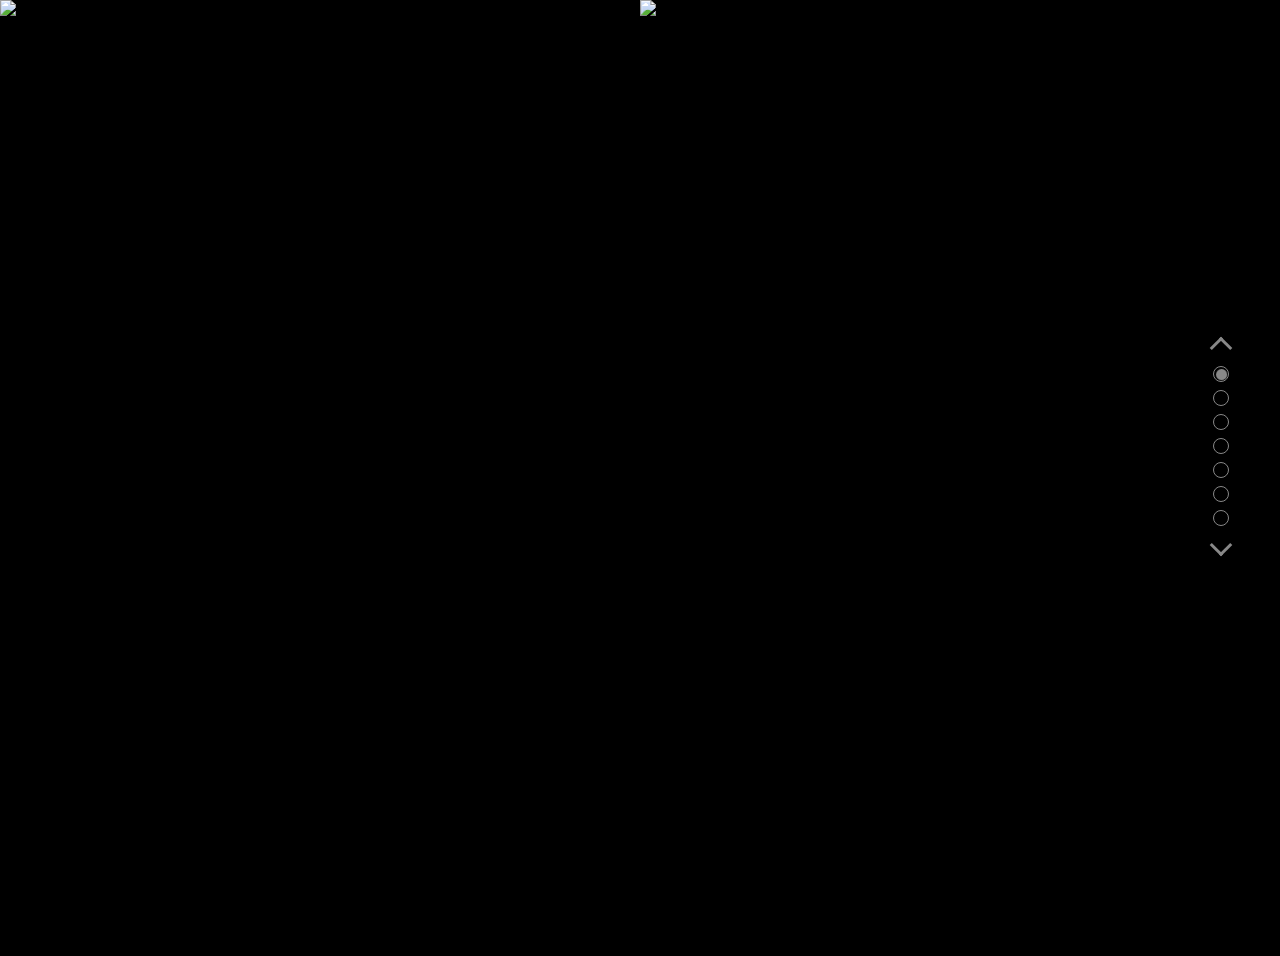
==== index.html @ a9593746 "Update index.html" ====
<!DOCTYPE html>
<html lang="en" >
<head>
  <meta charset="UTF-8">
  <title>Complot</title>
  <link rel="stylesheet" href="./style.css">

</head>
<body>
<!-- partial:index.partial.html -->
<div class="scene">

  <div class="page page-1 active">
    <div class="half left">
      <img src="https://images.news18.com/ibnlive/uploads/2020/08/1596422802_untitled-design-1.png?im=FitAndFill,width=1200,height=1200"/>
    </div>
    <div class="half right">
        <h1 class="title">Les extraterrestres et les pyramides </h1>
        <h2 class="description"> Ils sont partout.</h2>
        <img src="https://wallpaper-mania.com/wp-content/uploads/2018/09/High_resolution_wallpaper_background_ID_77700320264.jpg" style="width: 100%" >
      </div>
  </div>
  <div class="page page-2">
    <div class="half left withText">
      <h1 class="heading">Histoire du complot</h1>
      <img src="https://wallpaper-mania.com/wp-content/uploads/2018/09/High_resolution_wallpaper_background_ID_77700320264.jpg" >
      <h2 class="text1"> Nombreuses sont les personnes croyant dures comme fer à 
        l'influence des extraterrestres sur certaines de nos constructions antiques.
        Les pyramides, Stonehenge, les Moaï sur les îles de paques, les zones d'ombres
        des scientifiques sont exploitées pour crier au complot.

        <br><br> 

         En Egypte, c'est la pyramide de Kheops qui intrigue et qui est suggette à de nombreuses théories
      </h2>
    </div>
    <div class="half right">
      <img src="https://cdn.mos.cms.futurecdn.net/c7GYXE3TEQvvFGDZDvXDTT-1200-80.jpg"/>

      <img src="https://wallpaper-mania.com/wp-content/uploads/2018/09/High_resolution_wallpaper_background_ID_77700320264.jpg" >
    </div>
  </div>
  <div class="page page-3">
    <div class="half left">
      <img src="https://cdn.pixabay.com/photo/2021/04/30/12/21/alien-6218783_1280.jpg" style="width:150%; display:block; margin-right: -0% " >
     <!-- <img src="https://wallpaper-mania.com/wp-content/uploads/2018/09/High_resolution_wallpaper_background_ID_77700320264.jpg"/>
    --> 
   </div>
    <div class="half right withText">
      <h1 class="heading">La théorie </h1>
      <img src="https://wallpaper-mania.com/wp-content/uploads/2018/09/High_resolution_wallpaper_background_ID_77700320264.jpg"/>
    <h2 class="text2">
      La théorie sous-entend qu’avec les outils de l’époque, il aurait été impossible
      de construire des bâtiments aussi poussés et finis. En effet, à l’époque de la 
      construction, la roue n’avait pas encore été inventée, et les outils utilisés étaient 
      des maillets de pierre, des burins de cuivre et des cordes de chanvres. 
      Comment peut-on construire des bâtiments si imposants, à la symétrie parfaite 
      et aux formes complexes avec ces outils-là ?? De plus, le chiffre Pi et le nombre d’or
      apparaissent partout, sans être connu à l’époque. Tout nous ramène à la même conclusion
      : les Egyptiens ont été aidé par une intelligence supérieure.
    </h2>
    
    </div>
  </div>

  <div class="page page-4">
    <div class="half left withText">
      <h1 class="heading">La théorie </h1>
      <img src="https://wallpaper-mania.com/wp-content/uploads/2018/09/High_resolution_wallpaper_background_ID_77700320264.jpg"/>

      <h2 class="text5">
        Il existe des centaines de pyramides en Egypte. 
        La première ayant été construite autour de 2700 avant JC et la 
        dernière autour de 1500 ou 1600 avant JC. Alors pourquoi la
        pyramide de Kheops a autant marqué les esprits ? Tout simplement
        parce qu’elle est trop parfaite pour être fait par des simples humains. 
        Tandis que cette pyramide, qui est la plus grande et la plus complexe des pyramines égyptiennes, 
        fait fonctionner l’imaginaire de bon nombre de personnes, les autres pyramides 
        ne sont plus en bon état a l’heure qu’il est. Sans dire qu’elles sont mal faites,
        le contexte du pays était différent et beaucoup plus propice à la création d’une 
        structure de cette envergure. 
      </h2>
    </div>
    <div class="half right">
      <img src="imgs\keopsalien.jpg" style="width:170%">
    </div>
  </div>
  <div class="page page-5">
    <div class="half left withText">
      <img src="https://github.com/Toskine/Toskine.github.io/blob/main/imgs/reporter.jpg?raw=true">
        </div>
    <div class="half right">
      
      <img src="https://wallpaper-mania.com/wp-content/uploads/2018/09/High_resolution_wallpaper_background_ID_77700320264.jpg"/>
      <h1 class="heading">Notre reporter</h1>
      <img src="https://wallpaper-mania.com/wp-content/uploads/2018/09/High_resolution_wallpaper_background_ID_77700320264.jpg"/>
     <h2 class="text4"> 
      Valou Le Boulanger notre reporter sur place nous emmène à la découverte des pyramides
      et de leur constructions.
      <br>
      <br>
      <i> "c'est un honneur pour moi de vous raconter l'Histoire, la vraie !"</i>
      
     </h2>
    </div>
  </div>

  

  <div class="page page-6">
    <div class="half left withText">
      <h1 class="headingfat"> La réalité </h1>
      <img src="https://wallpaper-mania.com/wp-content/uploads/2018/09/High_resolution_wallpaper_background_ID_77700320264.jpg"/>
      <h2 class="text6"> La pyramide de Kheops a été construite pendant la 4eme dynastie d’Egypte (il y en a eu 18)
        en l’an 2560 avant JC donc tout de même plus de 100 ans après la première.
         Pourquoi les aliens vont aider les Égyptiens à construire cette pyramide et
          pas les autres. Aucune autre pyramide n’a eu une telle précision dans son 
          assemblage et sa conception mais cela ne viendrait-il pas du fait qu’a cette 
          période l’Egypte était un très grand empire très riche et très peuplé, sans compter
           les nombreux esclaves venant des conquêtes. Plutôt que d’admettre nos limites 
           causées par de nombreux paramètres, nous préférons décrédibiliser les anciennes
            civilisations et leurs exploits certainement à cause d’ego mal placé.
             De nombreux travailleurs des temps modernes admettent qu’il est impossible pour 
             eux de refaire ces constructions avec les mêmes moyens qu’eux à l’époque. 
             Alors il est plus facile pour certains d’affirmer la présence de petits hommes vert 
             sur le chantier.
          </h2> 
    </div>
    <div class="half right">
      <img src="imgs\djeser.jpg" style="width:120%" />
    </div>
  </div>

  

  <div class="page page-7">
    <div class="half left withText">
      <h1 class="heading"> La réalité </h1>
      <img src="https://wallpaper-mania.com/wp-content/uploads/2018/09/High_resolution_wallpaper_background_ID_77700320264.jpg" style="width:100%;" />
    <h2 class="text3"> Les Égyptiens utilisaient également de nombreuses méthodes de fabrication 
      qui semble en apparence simple mais qui étaient très efficaces. Mais même si le doute persiste, il ne faut pas oublier que les Égyptiens étaient en très grand
      nombre et donc que même si certains manœuvres paraissent impossibles à l'échelle humaine,
      la présence d'un grand nombre d'ouvriers pouvait rendre cette manœuvre plus simple et donc réalisable.
        </h2>
    </div>
    <div class="half right">
      <img src="imgs\photoVal.jpg" style="width:130%";/>
    </div>
  </div>
<div class="nav-panel">
  <div class="scroll-btn up"></div>
  <div class="scroll-btn down"></div>
  <nav>
    <ul>
      <li data-target="1" class="nav-btn nav-page1 active"></li>
      <li data-target="2" class="nav-btn nav-page2"></li>
      <li data-target="3" class="nav-btn nav-page3"></li>
      <li data-target="4" class="nav-btn nav-page4"></li>
      <li data-target="5" class="nav-btn nav-page5"></li>
      <li data-target="6" class="nav-btn nav-page6"></li>
      <li data-target="7" class="nav-btn nav-page7"></li>
    </ul>
  </nav>
</div>
</div>
<!-- partial -->
  <script src='https://cdnjs.cloudflare.com/ajax/libs/jquery/2.1.3/jquery.min.js'></script>
<script src='https://cdnjs.cloudflare.com/ajax/libs/jquery-easing/1.4.1/jquery.easing.min.js'></script><script  src="./script.js"></script>

</body>
</html>
---- style.css ----
/*
https://codepen.io/suez/pen/JoWKKX
*/
@import url('https://fonts.googleapis.com/css2?family=Tajawal:wght@500&display=swap');

*, *:before, *:after {
  box-sizing: border-box;
  margin: 0;
  padding: 0;
  user-select:none;
}

html, body {
  height: 100%;
  overflow: hidden;
  background: black;
  --gl_dur: .5s;
}
@media (max-width: 767px) {
  html, body {
    font-size: 80%;
  }
}
@media (max-width: 640px) {
  html, body {
    font-size: 60%;
  }
}
@media (max-width: 480px) {
  html, body {
    font-size: 40%;
  }
}
.inner, .nav-panel ul .nav-btn:after {
  content: "";
  position: absolute;
  top: 50%;
  left: 50%;
}

.scene {
  width: 100%;
  height: 100%;
  position:absolute;
}

.page {
  z-index: 1;
  position: absolute;
  top: 0;
  left: 0;
  width: 100%;
  height: 100%;
  transition: transform var(--gl_dur), opacity var(--gl_dur), z-index var(--gl_dur);
  will-change: transform, opacity;
}

.page:nth-child(1) .right img,
.page:nth-child(2) .right img,
.page:nth-child(3) .right img,
.page:nth-child(4) .right img,
.page:nth-child(5) .right img,
.page:nth-child(6) .right img{ 
  width:100%;
  height:auto;
  float:left;
}
.page:nth-child(1) .left img,
.page:nth-child(2) .left img,
.page:nth-child(3) .left img,
.page:nth-child(4) .left img,
.page:nth-child(5) .left img,
.page:nth-child(6) .left img
{
  width:100%;
  height:auto;
  float:right;
}

.page.active {
  z-index: 5;
  transition: transform var(--gl_dur), opacity var(--gl_dur), z-index 0s var(--gl_dur);
}
.page.active .half {
  transform: translateX(0) !important;
  transition: transform var(--gl_dur) ease-out;
}
.page.previous {
  opacity: 0.4 !important;
  visibility: visible !important;
  transition: transform var(--gl_dur), opacity var(--gl_dur), z-index 0s;
}
.page.small {
  transform: scale(0.8);
  opacity: 0;
}
.page.small .half {
  transform: translateX(0) !important;
}
.page:nth-child(2) .left {
  transform: translateX(-100%);
}
.page:nth-child(2) .right {
  transform: translateX(100%);
}
.page:nth-child(3) .left {
  transform: translateX(-100%);
}
.page:nth-child(3) .right {
  transform: translateX(100%);
}
.page:nth-child(4) .left {
  transform: translateX(-100%);
}
.page:nth-child(4) .right {
  transform: translateX(100%);
}
.page:nth-child(5) .left {
  transform: translateX(-100%);
}
.page:nth-child(5) .right {
  transform: translateX(100%);
}
.page:nth-child(6) .left {
  transform: translateX(-100%);
}
.page:nth-child(6) .right {
  transform: translateX(100%);
}
.page:nth-child(7) .left {
  transform: translateX(-100%);
}
.page:nth-child(7) .right {
  transform: translateX(100%);
}
.page:nth-child(8) .left {
  transform: translateX(-100%);
}
.page:nth-child(8) .right {
  transform: translateX(100%);
}
.page:nth-child(9) .left {
  transform: translateX(-100%);
}
.page:nth-child(9) .right {
  transform: translateX(100%);
}
.page:nth-child(10) .left {
  transform: translateX(-100%);
}
.page:nth-child(10) .right {
  transform: translateX(100%);
}
.page:nth-child(11) .left {
    transform: translateX(-100%);
}
.page:nth-child(11) .right {
    transform: translateX(100%);
}
.page:nth-child(12) .left {
  transform: translateX(-100%);
}
.page:nth-child(12) .right {
  transform: translateX(100%);
}

.page:nth-child(13) .left {
  transform: translateX(-100%);
}
.page:nth-child(13) .right {
  transform: translateX(100%);
}

.half {
  position: absolute;
  top: 0;
  width: 50%;
  height: 100%;
  transition: transform var(--gl_dur) ease-in-out;
  will-change: transform;
}
.half.left {
  left: 0;
}
.half.right {
  right: 0;
}
.half.withText:after {
  content: "";
  position: absolute;
  display: block;
  top: 0;
  left: 0;
  width: 100%;
  height: 100%;
  z-index: 10;
}

.title {
  position: absolute;
  text-align: center;
  z-index: 500;
  bottom: 42%;
  left: 4%;
  font-size: 55px;
  color: black;
  font-family: 'Tajawal', sans-serif;
  text-shadow: -2px 5px 5px rgba(0, 0, 0, .6);
}

.heading {
  position: absolute;
  z-index: 500;
  bottom: 75%;
  left: 50%;
  transform: translateX(-50%) translateY(-50%);
  font-size: 35px;
  color: black ;
  font-family: 'Tajawal', sans-serif;
  text-shadow: -2px 5px 5px rgba(0, 0, 0, .6);
}

.description {
  position: absolute;
  z-index: 500;
  bottom: 0%;
  left: 15%;
  transform: translateX(-10%) translateY(-90%);
  font-size: 22px;
  color: black;
  font-family: 'Tajawal', sans-serif;
}

.text1 {
  position: absolute;
  z-index: 500;
  bottom: -15%;
  left: 15%;
  transform: translateX(-10%) translateY(-90%);
  font-size: 22px;
  color: black;
  font-family: 'Tajawal', sans-serif;
}

.text2 {
  position: absolute;
  z-index: 500;
  bottom: -2%;
  left: 15%;
  transform: translateX(-7%) translateY(-27%);
  font-size: 22px;
  color: black;
  font-family: 'Tajawal', sans-serif;
}

.text3 {
  position: absolute;
  z-index: 500;
  bottom: -15%;
  left: 14%;
  transform: translateX(-1%) translateY(-90%);
  font-size: 22px;
  color: black;
  font-family: 'Tajawal', sans-serif;
}


.text4 {
  position: absolute;
  z-index: 500;
  bottom: 0%;
  left: 15%;
  transform: translateX(-10%) translateY(-90%);
  font-size: 22px;
  color: black;
  font-family: 'Tajawal', sans-serif;
}

.text5 {
  position: absolute;
  z-index: 500;
  bottom: -35%;
  left: 15%;
  transform: translateX(-10%) translateY(-90%);
  font-size: 20px;
  color: black;
  font-family: 'Tajawal', sans-serif;
}
img{
  width: fit-content;
  height: fit-content;
}


.nav-panel {
  position: absolute;
  top: 50%;
  right: 4%;
  transform: translateY(-50%);
  z-index: 1000;
  transition: opacity 1s, transform 0.5s 'easeInOutCubic';
  will-change: transform, opacity;
}
.nav-panel.invisible {
  opacity: 0;
  transform: translateY(-50%) scale(0.5);
}
.nav-panel ul {
  list-style-type: none;
}
.nav-panel ul .nav-btn {
  position: relative;
  overflow: hidden;
  width: 1rem;
  height: 1rem;
  margin-bottom: 0.5rem;
  border: 0.12rem solid rgb(136, 136, 136);
  border-radius: 50%;
  cursor: pointer;
  transition: border-color, transform 0.3s;
  will-change: border-color, transform;
}
.nav-panel ul .nav-btn:after {
  width: 100%;
  height: 100%;
  border-radius: 50%;
  transform: translateX(-50%) translateY(-50%) scale(0.3);
  background-color:rgb(136, 136, 136);
  opacity: 0;
  transition: transform, opacity 0.3s;
  will-change: transform, opacity;
}
.nav-panel ul .nav-btn.active:after, .nav-panel ul .nav-btn:hover:after {
  transform: translateX(-46%) translateY(-46%) scale(0.8);
  opacity: 1;
}
.nav-panel ul .nav-btn:hover {
  border-color: rgb(136, 136, 136);
  transform: scale(1.2);
}
.nav-panel ul .nav-btn:hover:after {
  background-color: rgb(9, 8, 9);
}
.nav-panel .scroll-btn {
  position: absolute;
  left: 0;
  width: 1rem;
  height: 1rem;
  border: 0.2rem solid rgb(136, 136, 136);
  border-left: none;
  border-bottom: none;
  cursor: pointer;
  transform-origin: 50% 50%;
  transition: border-color 0.3s;
}
.nav-panel .scroll-btn.up {
  top: -1.6rem;
  transform: rotate(-45deg);
}
.nav-panel .scroll-btn.down {
  bottom: -1.2rem;
  transform: rotate(135deg);
}
.nav-panel .scroll-btn:hover {
  border-color: rgb(9, 8, 9);
}
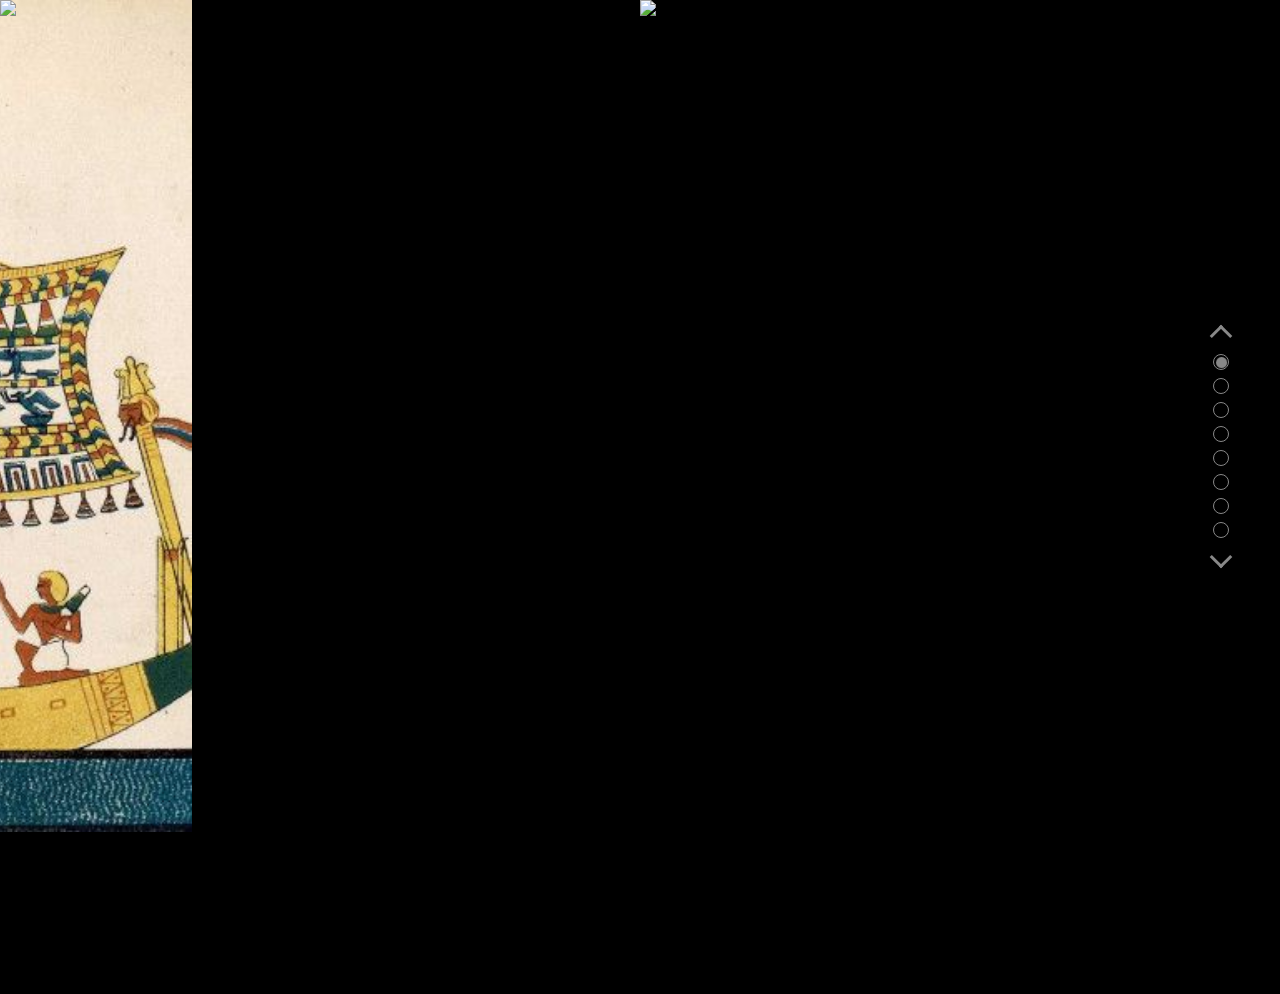
==== commit 4093c4d6: "Update index.html" ====
--- a/index.html
+++ b/index.html
@@ -112,19 +112,15 @@
       <h1 class="headingfat"> La réalité </h1>
       <img src="https://wallpaper-mania.com/wp-content/uploads/2018/09/High_resolution_wallpaper_background_ID_77700320264.jpg"/>
       <h2 class="text6"> La pyramide de Kheops a été construite pendant la 4eme dynastie d’Egypte (il y en a eu 18)
-        en l’an 2560 avant JC donc tout de même plus de 100 ans après la première.
-         Pourquoi les aliens vont aider les Égyptiens à construire cette pyramide et
-          pas les autres. Aucune autre pyramide n’a eu une telle précision dans son 
-          assemblage et sa conception mais cela ne viendrait-il pas du fait qu’a cette 
-          période l’Egypte était un très grand empire très riche et très peuplé, sans compter
-           les nombreux esclaves venant des conquêtes. Plutôt que d’admettre nos limites 
-           causées par de nombreux paramètres, nous préférons décrédibiliser les anciennes
-            civilisations et leurs exploits certainement à cause d’ego mal placé.
-             De nombreux travailleurs des temps modernes admettent qu’il est impossible pour 
-             eux de refaire ces constructions avec les mêmes moyens qu’eux à l’époque. 
-             Alors il est plus facile pour certains d’affirmer la présence de petits hommes vert 
-             sur le chantier.
-          </h2> 
+        en l’an 2560 avant JC, soit plus de 100 ans après la première.
+        Pourquoi les aliens aidereraient les Égyptiens à construire uniquement cette pyramide et
+        pas les autres ? Aucune autre pyramide n’a fait preuve d'une telle précision dans son 
+        assemblage et sa conception. Cela ne viendrait-il pas du fait qu’à cet époque, 
+        l’Egypte était à son apogé ? Un grand empire, riche et densement peuplé, l'Egypte était dans le meilleur
+        contexte pour construire avec la meilleure des précision.
+        S'ajoute à cela les nombreux esclaves venant des conquêtes, main d'oeuvre peu conteuse et nombreuse.
+        
+      </h2> 
     </div>
     <div class="half right">
       <img src="imgs\djeser.jpg" style="width:120%" />
@@ -137,14 +133,41 @@
     <div class="half left withText">
       <h1 class="heading"> La réalité </h1>
       <img src="https://wallpaper-mania.com/wp-content/uploads/2018/09/High_resolution_wallpaper_background_ID_77700320264.jpg" style="width:100%;" />
-    <h2 class="text3"> Les Égyptiens utilisaient également de nombreuses méthodes de fabrication 
-      qui semble en apparence simple mais qui étaient très efficaces. Mais même si le doute persiste, il ne faut pas oublier que les Égyptiens étaient en très grand
-      nombre et donc que même si certains manœuvres paraissent impossibles à l'échelle humaine,
-      la présence d'un grand nombre d'ouvriers pouvait rendre cette manœuvre plus simple et donc réalisable.
+    <h2 class="text3"> 
+      Les Égyptiens utilisaient également de nombreuses méthodes de fabrication 
+      qui semble en apparence simple mais qui étaient très efficaces. Mais même si le doute persiste, 
+      il ne faut pas oublier que les Égyptiens étaient en très grand nombre et donc que même si 
+      certains manœuvres paraissent impossibles à l'échelle humaine, la présence d'un grand
+      nombre d'ouvriers pouvait rendre cette manœuvre plus simple et donc réalisable.
+
+    
         </h2>
     </div>
     <div class="half right">
       <img src="imgs\photoVal.jpg" style="width:130%";/>
+    </div>
+  </div>
+
+
+
+  <div class="page page-8">
+    <div class="half left withText">
+      
+      <img src="imgs\image.jpg" style="width:130%";/>
+    </div>
+    <div class="half right">
+    <h1 class="heading"> La réalité </h1>
+    <img src="https://wallpaper-mania.com/wp-content/uploads/2018/09/High_resolution_wallpaper_background_ID_77700320264.jpg" style="width:100%;" />
+    <h2 class="text7"> 
+
+      Plutôt que d’admettre nos limites causées par de nombreux paramètres, nous préférons 
+      décrédibiliser les anciennes civilisations et leurs exploits certainement 
+      à cause d’ego mal placé.De nombreux travailleurs des temps modernes admettent 
+      qu’il est impossible pour 
+      eux de refaire ces constructions avec les mêmes moyens qu’eux à l’époque. 
+      Alors il est plus facile pour certains d’affirmer la présence de petits hommes vert 
+      sur le chantier.
+        </h2>
     </div>
   </div>
 <div class="nav-panel">
@@ -159,6 +182,7 @@
       <li data-target="5" class="nav-btn nav-page5"></li>
       <li data-target="6" class="nav-btn nav-page6"></li>
       <li data-target="7" class="nav-btn nav-page7"></li>
+      <li data-target="8" class="nav-btn nav-page8"></li>
     </ul>
   </nav>
 </div>
--- a/style.css
+++ b/style.css
@@ -60,7 +60,9 @@
 .page:nth-child(3) .right img,
 .page:nth-child(4) .right img,
 .page:nth-child(5) .right img,
-.page:nth-child(6) .right img{ 
+.page:nth-child(6) .right img,
+.page:nth-child(7) .right img
+{ 
   width:100%;
   height:auto;
   float:left;
@@ -70,7 +72,8 @@
 .page:nth-child(3) .left img,
 .page:nth-child(4) .left img,
 .page:nth-child(5) .left img,
-.page:nth-child(6) .left img
+.page:nth-child(6) .left img,
+.page:nth-child(7) .left img
 {
   width:100%;
   height:auto;
@@ -163,11 +166,16 @@
 .page:nth-child(12) .right {
   transform: translateX(100%);
 }
-
 .page:nth-child(13) .left {
   transform: translateX(-100%);
 }
 .page:nth-child(13) .right {
+  transform: translateX(100%);
+}
+.page:nth-child(14) .left {
+  transform: translateX(-100%);
+}
+.page:nth-child(14) .right {
   transform: translateX(100%);
 }
 
@@ -220,6 +228,18 @@
   text-shadow: -2px 5px 5px rgba(0, 0, 0, .6);
 }
 
+.headingfat {
+  position: absolute;
+  z-index: 500;
+  bottom: 80%;
+  left: 50%;
+  transform: translateX(-50%) translateY(-90%);
+  font-size: 35px;
+  color: black ;
+  font-family: 'Tajawal', sans-serif;
+  text-shadow: -2px 5px 5px rgba(0, 0, 0, .6);
+}
+
 .description {
   position: absolute;
   z-index: 500;
@@ -286,6 +306,18 @@
   color: black;
   font-family: 'Tajawal', sans-serif;
 }
+
+.text6 {
+  position: absolute;
+  z-index: 500;
+  bottom: -20%;
+  left: 15%;
+  transform: translateX(-10%) translateY(-30%);
+  font-size: 20px;
+  color: black;
+  font-family: 'Tajawal', sans-serif;
+}
+
 img{
   width: fit-content;
   height: fit-content;
@@ -364,3 +396,11 @@
 .nav-panel .scroll-btn:hover {
   border-color: rgb(9, 8, 9);
 }
+
+.rotation90 {
+  -webkit-transform: rotate(90deg);
+  -moz-transform: rotate(90deg);
+  -ms-transform: rotate(90deg);
+  -o-transform: rotate(90deg);
+  transform: rotate(90deg);
+}
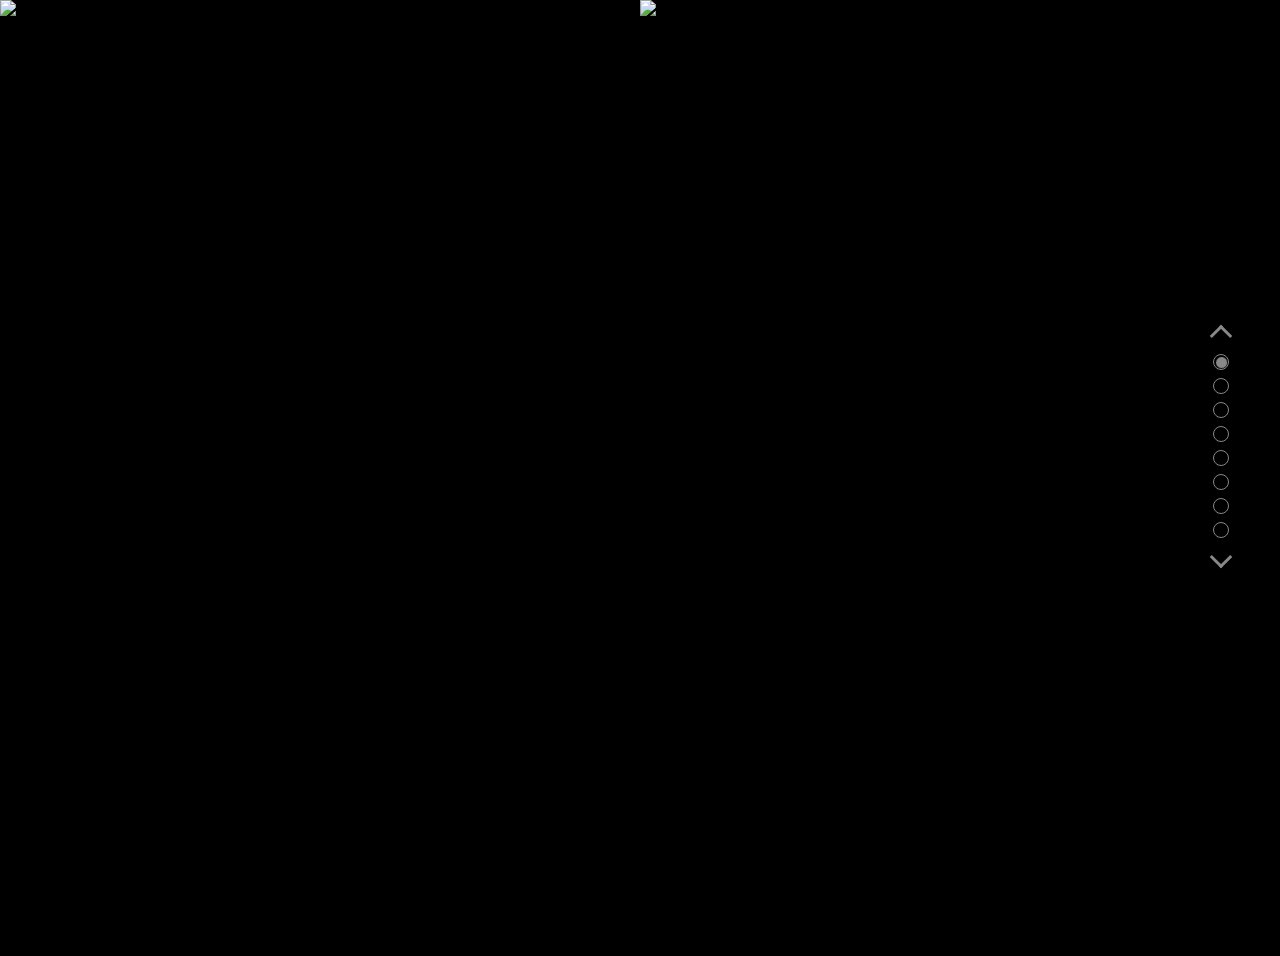
==== commit 3cfe0e0b: "Update index.html" ====
--- a/index.html
+++ b/index.html
@@ -31,7 +31,7 @@
 
         <br><br> 
 
-         En Egypte, c'est la pyramide de Kheops qui intrigue et qui est suggette à de nombreuses théories
+         En Egypte, c'est la pyramide de Kheops qui intrigue et qui est sujet à de nombreuses théories
       </h2>
     </div>
     <div class="half right">
@@ -74,7 +74,7 @@
         dernière autour de 1500 ou 1600 avant JC. Alors pourquoi la
         pyramide de Kheops a autant marqué les esprits ? Tout simplement
         parce qu’elle est trop parfaite pour être fait par des simples humains. 
-        Tandis que cette pyramide, qui est la plus grande et la plus complexe des pyramines égyptiennes, 
+        Tandis que cette pyramide, qui est la plus grande et la plus complexe des pyramides égyptiennes, 
         fait fonctionner l’imaginaire de bon nombre de personnes, les autres pyramides 
         ne sont plus en bon état a l’heure qu’il est. Sans dire qu’elles sont mal faites,
         le contexte du pays était différent et beaucoup plus propice à la création d’une 
@@ -96,7 +96,7 @@
       <img src="https://wallpaper-mania.com/wp-content/uploads/2018/09/High_resolution_wallpaper_background_ID_77700320264.jpg"/>
      <h2 class="text4"> 
       Valou Le Boulanger notre reporter sur place nous emmène à la découverte des pyramides
-      et de leur constructions.
+      et de leurs constructions.
       <br>
       <br>
       <i> "c'est un honneur pour moi de vous raconter l'Histoire, la vraie !"</i>
@@ -115,7 +115,7 @@
         en l’an 2560 avant JC, soit plus de 100 ans après la première.
         Pourquoi les aliens aidereraient les Égyptiens à construire uniquement cette pyramide et
         pas les autres ? Aucune autre pyramide n’a fait preuve d'une telle précision dans son 
-        assemblage et sa conception. Cela ne viendrait-il pas du fait qu’à cet époque, 
+        assemblage et sa conception. Cela ne viendrait-il pas du fait qu’à cette époque, 
         l’Egypte était à son apogé ? Un grand empire, riche et densement peuplé, l'Egypte était dans le meilleur
         contexte pour construire avec la meilleure des précision.
         S'ajoute à cela les nombreux esclaves venant des conquêtes, main d'oeuvre peu conteuse et nombreuse.
--- a/style.css
+++ b/style.css
@@ -61,7 +61,8 @@
 .page:nth-child(4) .right img,
 .page:nth-child(5) .right img,
 .page:nth-child(6) .right img,
-.page:nth-child(7) .right img
+.page:nth-child(7) .right img,
+.page:nth-child(8) .right img
 { 
   width:100%;
   height:auto;
@@ -73,7 +74,8 @@
 .page:nth-child(4) .left img,
 .page:nth-child(5) .left img,
 .page:nth-child(6) .left img,
-.page:nth-child(7) .left img
+.page:nth-child(7) .left img,
+.page:nth-child(8) .left img
 {
   width:100%;
   height:auto;
@@ -176,6 +178,13 @@
   transform: translateX(-100%);
 }
 .page:nth-child(14) .right {
+  transform: translateX(100%);
+}
+
+.page:nth-child(15) .left {
+  transform: translateX(-100%);
+}
+.page:nth-child(15) .right {
   transform: translateX(100%);
 }
 
@@ -276,9 +285,9 @@
 .text3 {
   position: absolute;
   z-index: 500;
-  bottom: -15%;
-  left: 14%;
-  transform: translateX(-1%) translateY(-90%);
+  bottom: -22%;
+  left: 12%;
+  transform: translateX(-6%) translateY(-90%);
   font-size: 22px;
   color: black;
   font-family: 'Tajawal', sans-serif;
@@ -310,13 +319,26 @@
 .text6 {
   position: absolute;
   z-index: 500;
-  bottom: -20%;
-  left: 15%;
+  bottom: 2%;
+  left: 16%;
   transform: translateX(-10%) translateY(-30%);
   font-size: 20px;
   color: black;
   font-family: 'Tajawal', sans-serif;
 }
+
+
+.text7 {
+  position: absolute;
+  z-index: 500;
+  bottom: 17%;
+  left: 16%;
+  transform: translateX(-10%) translateY(-30%);
+  font-size: 20px;
+  color: black;
+  font-family: 'Tajawal', sans-serif;
+}
+
 
 img{
   width: fit-content;
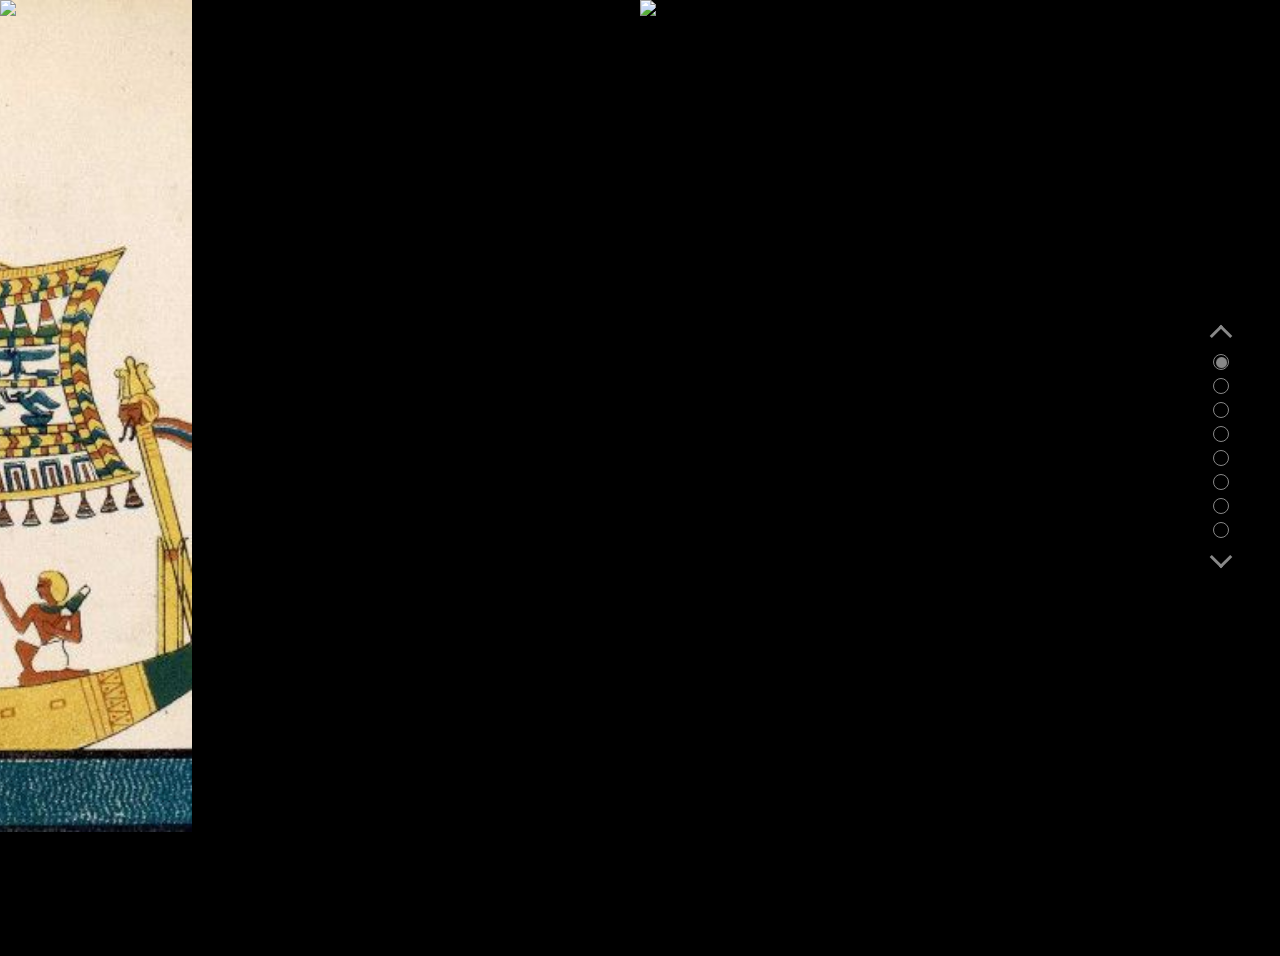
==== commit eac763fc: "Update index.html" ====
--- a/index.html
+++ b/index.html
@@ -56,7 +56,7 @@
       des maillets de pierre, des burins de cuivre et des cordes de chanvres. 
       Comment peut-on construire des bâtiments si imposants, à la symétrie parfaite 
       et aux formes complexes avec ces outils-là ?? De plus, le chiffre Pi et le nombre d’or
-      apparaissent partout, sans être connu à l’époque. Tout nous ramène à la même conclusion
+      apparaissent partout, sans être connus à l’époque. Tout nous ramène à la même conclusion
       : les Egyptiens ont été aidé par une intelligence supérieure.
     </h2>
     
@@ -113,12 +113,12 @@
       <img src="https://wallpaper-mania.com/wp-content/uploads/2018/09/High_resolution_wallpaper_background_ID_77700320264.jpg"/>
       <h2 class="text6"> La pyramide de Kheops a été construite pendant la 4eme dynastie d’Egypte (il y en a eu 18)
         en l’an 2560 avant JC, soit plus de 100 ans après la première.
-        Pourquoi les aliens aidereraient les Égyptiens à construire uniquement cette pyramide et
+        Pourquoi les aliens aideraient les Égyptiens à construire uniquement cette pyramide et
         pas les autres ? Aucune autre pyramide n’a fait preuve d'une telle précision dans son 
         assemblage et sa conception. Cela ne viendrait-il pas du fait qu’à cette époque, 
-        l’Egypte était à son apogé ? Un grand empire, riche et densement peuplé, l'Egypte était dans le meilleur
+        l’Egypte était à son apogée ? Un grand empire, riche et densément peuplé, l'Egypte était dans le meilleur
         contexte pour construire avec la meilleure des précision.
-        S'ajoute à cela les nombreux esclaves venant des conquêtes, main d'oeuvre peu conteuse et nombreuse.
+        S'ajoute à cela les nombreux esclaves venant des conquêtes, main d'oeuvre peu coûteuse et nombreuse.
         
       </h2> 
     </div>
@@ -135,9 +135,9 @@
       <img src="https://wallpaper-mania.com/wp-content/uploads/2018/09/High_resolution_wallpaper_background_ID_77700320264.jpg" style="width:100%;" />
     <h2 class="text3"> 
       Les Égyptiens utilisaient également de nombreuses méthodes de fabrication 
-      qui semble en apparence simple mais qui étaient très efficaces. Mais même si le doute persiste, 
+      qui semblent en apparence simples mais qui étaient très efficaces. Mais même si le doute persiste, 
       il ne faut pas oublier que les Égyptiens étaient en très grand nombre et donc que même si 
-      certains manœuvres paraissent impossibles à l'échelle humaine, la présence d'un grand
+      certaines manœuvres paraissaient impossibles à l'échelle humaine, la présence d'un grand
       nombre d'ouvriers pouvait rendre cette manœuvre plus simple et donc réalisable.
 
     
@@ -165,8 +165,25 @@
       à cause d’ego mal placé.De nombreux travailleurs des temps modernes admettent 
       qu’il est impossible pour 
       eux de refaire ces constructions avec les mêmes moyens qu’eux à l’époque. 
-      Alors il est plus facile pour certains d’affirmer la présence de petits hommes vert 
+      Alors il est plus facile pour certains d’affirmer la présence de petits hommes verts 
       sur le chantier.
+        </h2>
+    </div>
+  </div>
+  <div class="page page-9">
+    <div class="half left withText">
+      
+      <img src="imgs\image.jpg" style="width:130%";/>
+    </div>
+    <div class="half right">
+    <h1 class="heading"> La réalité </h1>
+    <img src="https://wallpaper-mania.com/wp-content/uploads/2018/09/High_resolution_wallpaper_background_ID_77700320264.jpg" style="width:100%;" />
+    <h2 class="text7"> 
+      De plus, nous pouvons bien nous rendre compte de l'absurdité de cette théorie qui n'est 
+      aucunement rigoureuse scientifiquement parlant et qui défie la logique humaine.
+      Pour finir, je vais vous poser une question simple, comment peut-on confirmer cette 
+      théorie par l'arrivée des extraterrestres sur Terre alors que l'existence même de ces
+      derniers n'a toujours pas été démontrée ?
         </h2>
     </div>
   </div>
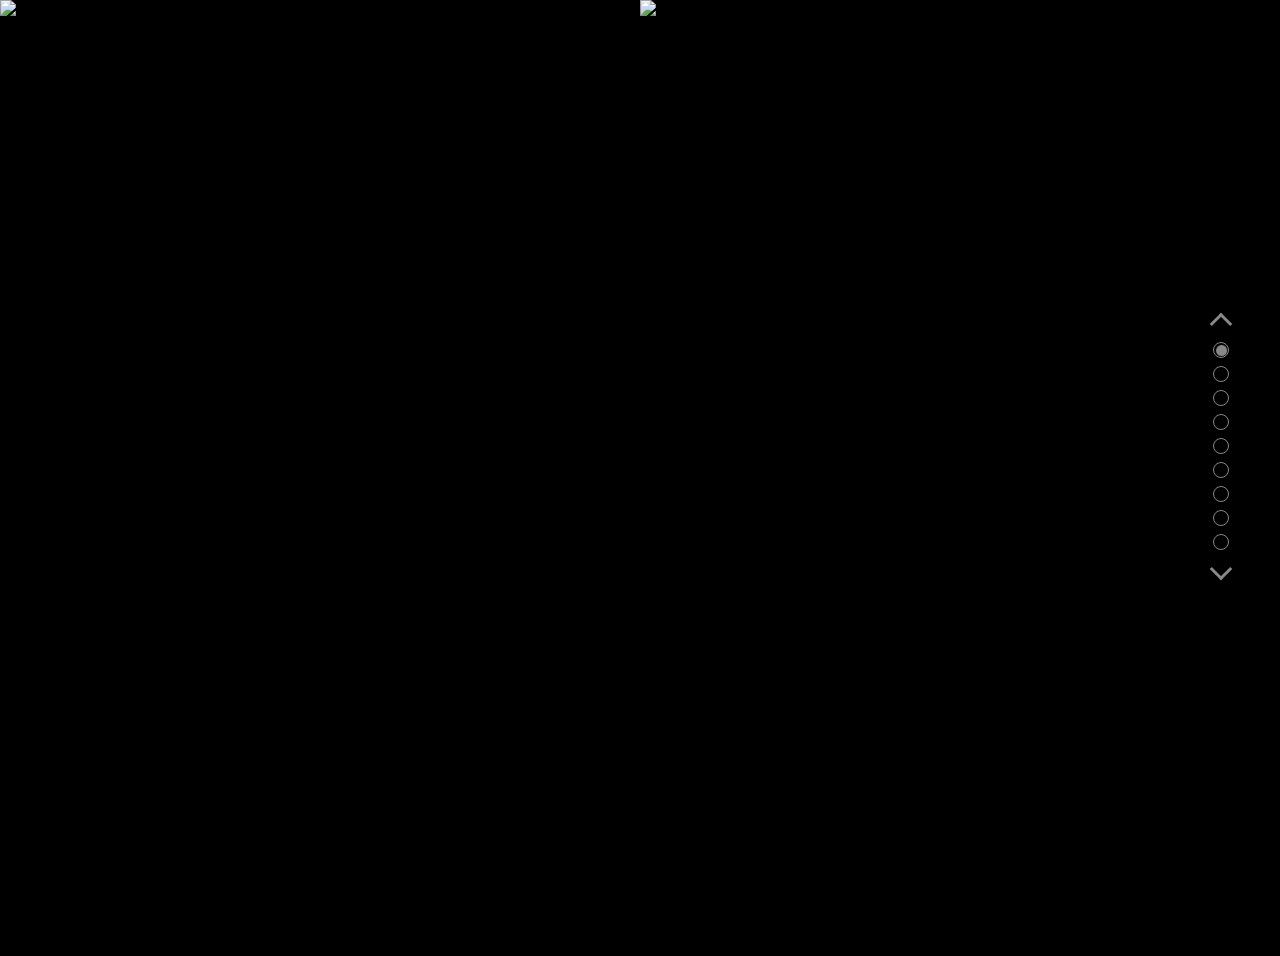
==== commit 0a87d125: "Update index.html" ====
--- a/index.html
+++ b/index.html
@@ -171,12 +171,12 @@
     </div>
   </div>
   <div class="page page-9">
-    <div class="half left withText">
-      
-      <img src="imgs\image.jpg" style="width:130%";/>
-    </div>
-    <div class="half right">
-    <h1 class="heading"> La réalité </h1>
+    <div class="half right">
+      
+      <img src="imgs/E.T.png" style="width:140%";/>
+    </div>
+    <div class="half left withText">
+    <h1 class="heading"> Parmis nous ? </h1>
     <img src="https://wallpaper-mania.com/wp-content/uploads/2018/09/High_resolution_wallpaper_background_ID_77700320264.jpg" style="width:100%;" />
     <h2 class="text7"> 
       De plus, nous pouvons bien nous rendre compte de l'absurdité de cette théorie qui n'est 
@@ -200,6 +200,7 @@
       <li data-target="6" class="nav-btn nav-page6"></li>
       <li data-target="7" class="nav-btn nav-page7"></li>
       <li data-target="8" class="nav-btn nav-page8"></li>
+      <li data-target="9" class="nav-btn nav-page8"></li>
     </ul>
   </nav>
 </div>
